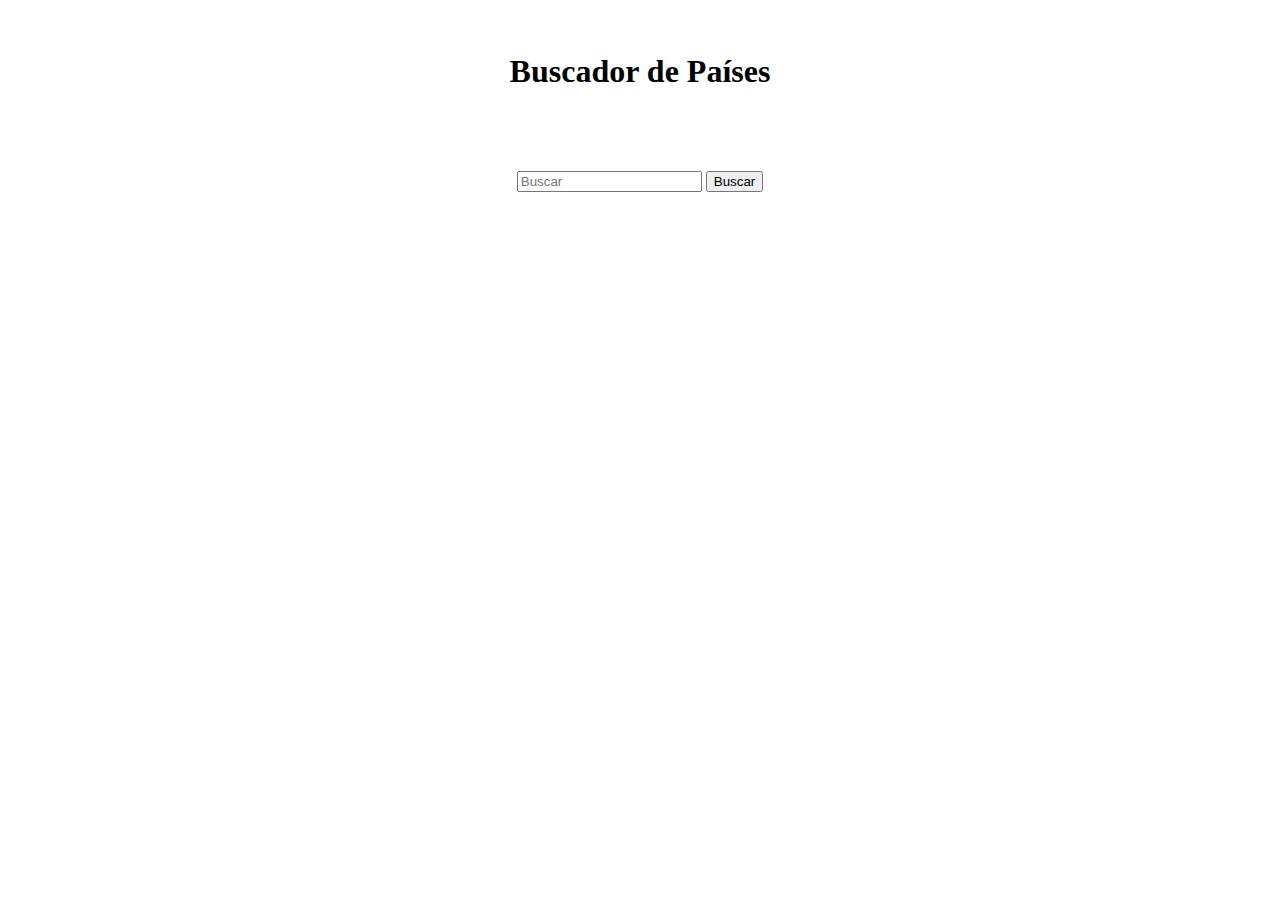
==== index.html @ 2835f7a0 "ajax" ====
<!DOCTYPE html>
<html lang="es">

<head>
    <meta charset="UTF-8">
    <meta name="viewport" content="width=device-width, initial-scale=1.0">
    <title>Buscador de Países</title>
    <link rel="stylesheet" href="css/styles.css">

</head>

<body>
    <div class="contenedor">
        <div class="cabecera">
            <h1>Buscador de Países</h1>
        </div>
        <div class="buscador">
            <input type="text" placeholder="Buscar">
            <button type="submit" id="btnBuscar" onclick="mostrarDiv()">Buscar</button>
        </div>
        <div class="divTabla" id="mostrarTabla">
            <table class="a" id="tabla">
                <thead>
                    <tr>
                        <th id="nombre">Nombre</th>
                        <th id="lugar">Lugar</th>
                        <th id="id">Pais</th>
                        <th id="plata">Plata</th>
                    </tr>
                </thead>
                    <tbody id="tablaBody">
                    <tr>
                        <td id="1">1</td>
                        <td id="2">2</td>
                        <td id="3">3</td>
                        <td id="4">4</td>
                    </tr>
                <tr>
                    <td>1</td>
                    <td>2</td>
                    <td>3</td>
                    <td>4</td>
                </tr>
                    </tbody>
            </table>
        </div>
        <script src="https://code.jquery.com/jquery-3.5.1.min.js"
            integrity="sha256-9/aliU8dGd2tb6OSsuzixeV4y/faTqgFtohetphbbj0=" crossorigin="anonymous"></script>
        <script src="index_js.js"></script>

    </div>
</body>

</html>
---- css/styles.css ----
table.a {
  table-layout: fixed;
  width: 100%;  
}

  table {
    border-collapse: collapse;
    border: 1px solid black;
  } 
  
  th,td {
    border: 1px solid black;
    padding: 10px;
  }

  .contenedor {
    
    margin: 0 auto;
  }

  .cabecera {
    height: 100px;
 }

 .cabecera h1 {
    text-align: center;
    line-height: 100px;
    
 }

 .buscador {
  
   text-align: center;
   margin: auto;
   width: 60%;
   padding: 50px;
   
 }

.divTabla {
  display: none;
}
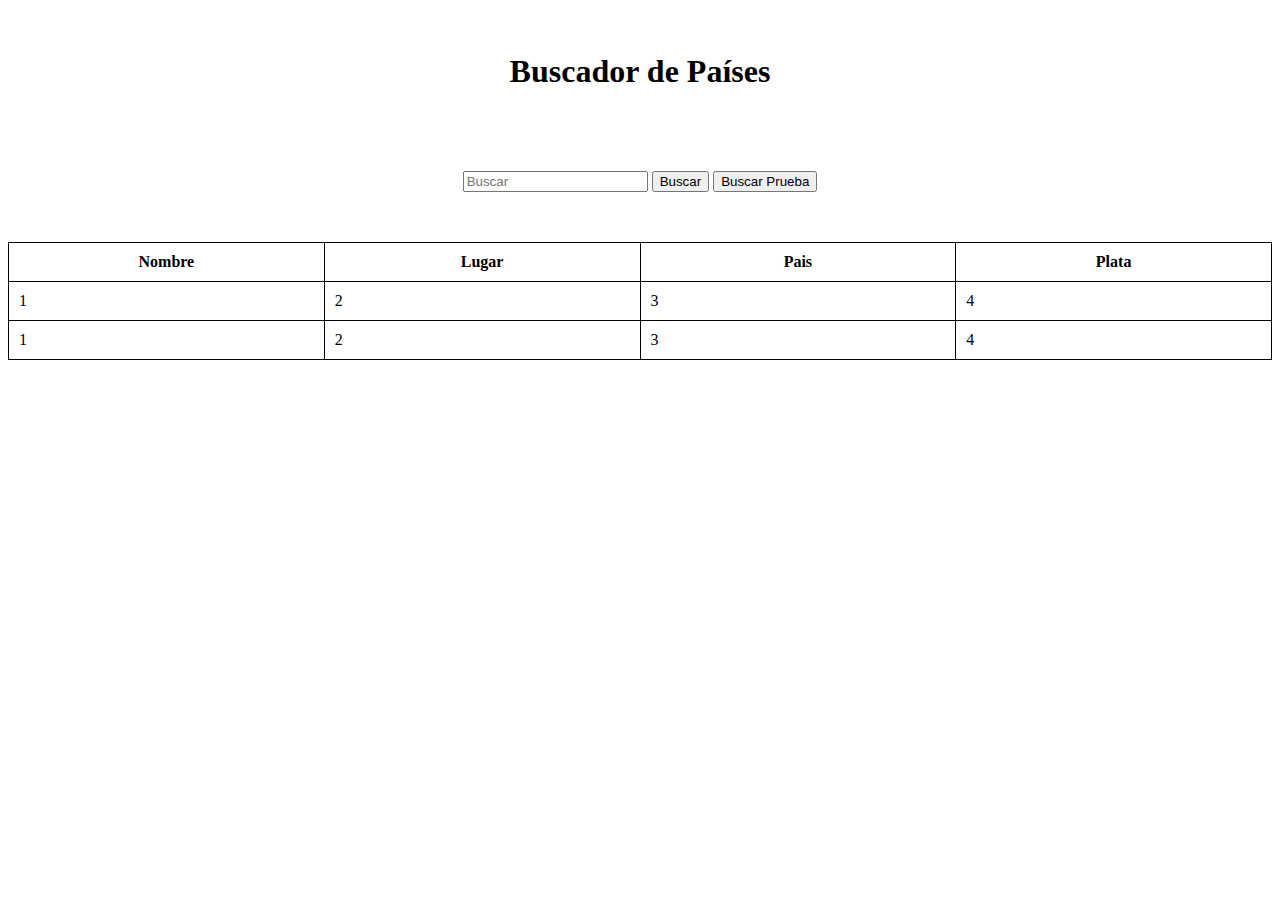
==== commit a42a97b4: "prueba ajax local" ====
--- a/index.html
+++ b/index.html
@@ -15,8 +15,10 @@
             <h1>Buscador de Países</h1>
         </div>
         <div class="buscador">
+		
             <input type="text" placeholder="Buscar">
-            <button type="submit" id="btnBuscar" onclick="mostrarDiv()">Buscar</button>
+            <button type="button" id="btnBuscar" onclick="mostrarDiv()">Buscar</button>
+			<button type="button" id="btnPrueba" onclick="PruebaAjax()">Buscar Prueba</button>
         </div>
         <div class="divTabla" id="mostrarTabla">
             <table class="a" id="tabla">
@@ -44,6 +46,10 @@
                     </tbody>
             </table>
         </div>
+		<div id="textoRetorno">
+		</div>
+		
+		
         <script src="https://code.jquery.com/jquery-3.5.1.min.js"
             integrity="sha256-9/aliU8dGd2tb6OSsuzixeV4y/faTqgFtohetphbbj0=" crossorigin="anonymous"></script>
         <script src="index_js.js"></script>
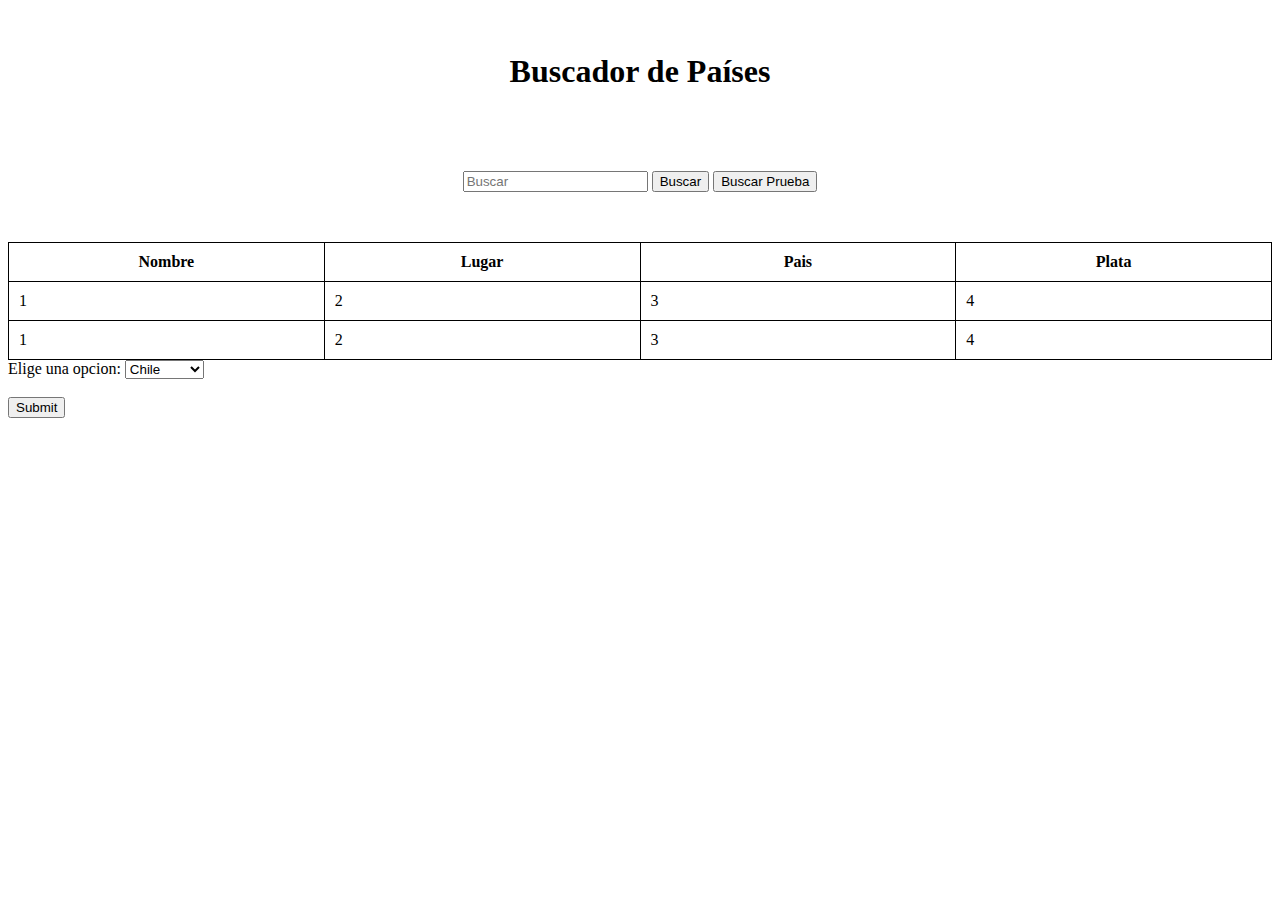
==== commit b07b52d6: "select" ====
--- a/index.html
+++ b/index.html
@@ -18,7 +18,8 @@
 		
             <input type="text" placeholder="Buscar">
             <button type="button" id="btnBuscar" onclick="mostrarDiv()">Buscar</button>
-			<button type="button" id="btnPrueba" onclick="PruebaAjax()">Buscar Prueba</button>
+            <button type="button" id="btnPrueba" onclick="EjemploAjax()">Buscar Prueba</button>
+            
         </div>
         <div class="divTabla" id="mostrarTabla">
             <table class="a" id="tabla">
@@ -45,10 +46,24 @@
                 </tr>
                     </tbody>
             </table>
+            
         </div>
 		<div id="textoRetorno">
-		</div>
-		
+        </div>
+        
+        <div>
+            <form action="">
+                <label>Elige una opcion:</label>
+                <select name="paises" id="paises">
+                  <option value="chile">Chile</option>
+                  <option value="brazil">Brazil</option>
+                  <option value="colombia">Colombia</option>
+                  <option value="peru">Peru</option>
+                </select>
+                <br><br>
+                <input type="submit" value="Submit">
+              </form> 
+        </div>
 		
         <script src="https://code.jquery.com/jquery-3.5.1.min.js"
             integrity="sha256-9/aliU8dGd2tb6OSsuzixeV4y/faTqgFtohetphbbj0=" crossorigin="anonymous"></script>
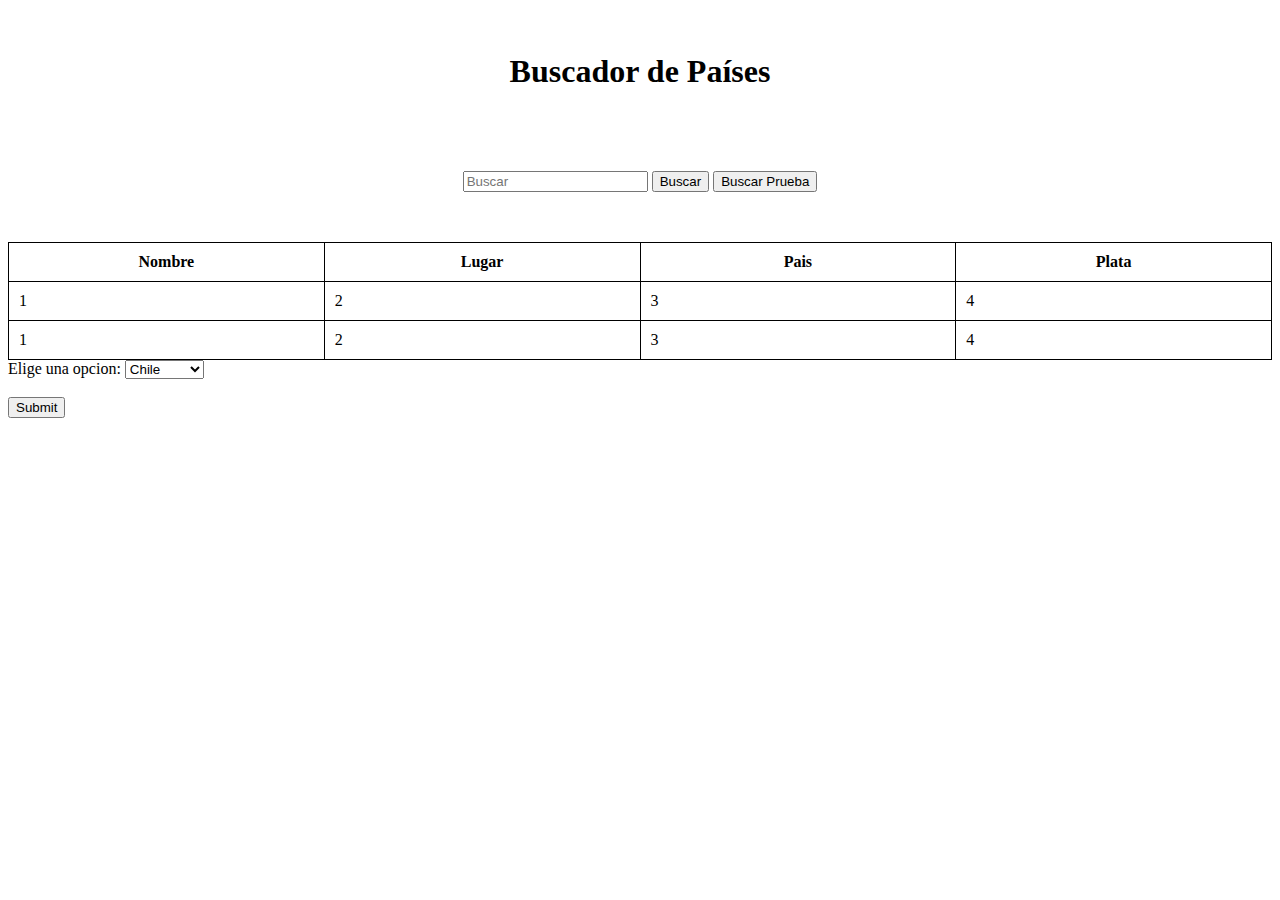
==== commit 2a5f8d9b: "Ejercicio variablePrueba" ====
--- a/index.html
+++ b/index.html
@@ -47,12 +47,9 @@
                     </tbody>
             </table>
             
-        </div>
-		<div id="textoRetorno">
-        </div>
         
-        <div>
-            <form action="">
+        <div id="vPrueba">
+            
                 <label>Elige una opcion:</label>
                 <select name="paises" id="paises">
                   <option value="chile">Chile</option>
@@ -61,8 +58,9 @@
                   <option value="peru">Peru</option>
                 </select>
                 <br><br>
-                <input type="submit" value="Submit">
-              </form> 
+                <input type="button" value="Submit" onclick="variablePrueba()"><br/>
+                
+              
         </div>
 		
         <script src="https://code.jquery.com/jquery-3.5.1.min.js"
